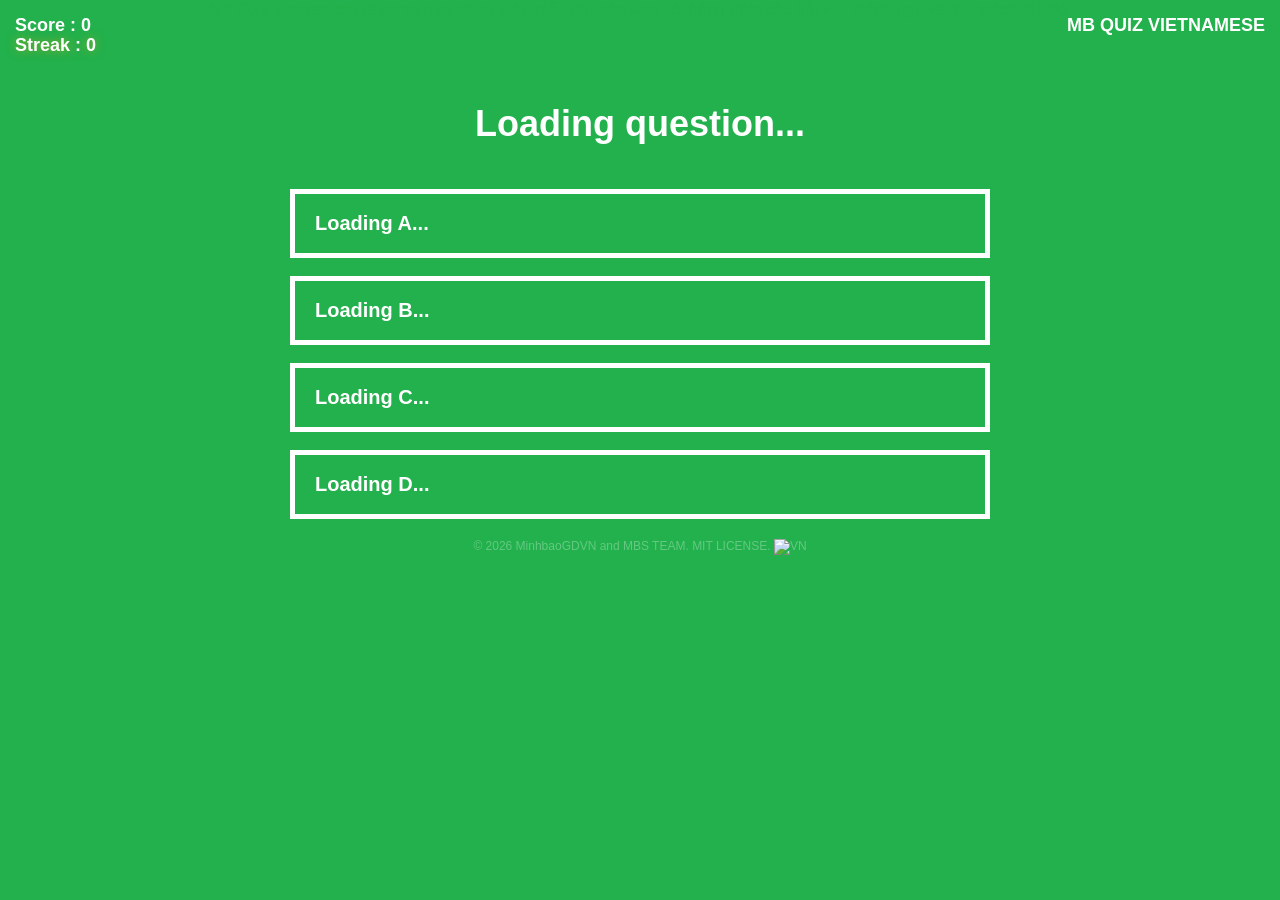
==== index.html @ e5b3870a "Update index.html" ====
<!DOCTYPE html>
<html lang="vi">

<head>

<meta charset="UTF-8">

<meta
    name="viewport"
    content="width=device-width, initial-scale=1.0"
>

<title>MB Quiz Vietnamese</title>

<!-- SEO -->
<meta
    name="description"
    content="MB Quiz Vietnamese là game quiz tiếng Việt miễn phí trên web với hàng trăm câu hỏi vui, thành ngữ, kiến thức và thử thách tốc độ."
>

<meta
    name="keywords"
    content="quiz vietnamese, game quiz, quiz tiếng việt, trivia vietnam, mb quiz vietnamese, game web việt nam"
>

<meta
    name="author"
    content="MinhbaoGDVN and MBS TEAM"
>

<meta
    name="license"
    content="MIT"
>

<meta
    name="robots"
    content="index, follow"
>

<link
    rel="canonical"
    href="https://mbquizvietnamese.vercel.app/"
>

<!-- Theme -->
<meta
    name="theme-color"
    content="#22b14c"
>

<!-- Favicon -->
<link
    rel="icon"
    href="/favicon.png"
>

<link
    rel="icon"
    type="image/png"
    sizes="16x16"
    href="/favicon.png"
>

<link
    rel="icon"
    type="image/png"
    sizes="32x32"
    href="/favicon.png"
>

<link
    rel="icon"
    type="image/png"
    sizes="192x192"
    href="/favicon.png"
>

<link
    rel="icon"
    type="image/png"
    sizes="512x512"
    href="/favicon.png"
>

<link
    rel="shortcut icon"
    href="/favicon.png"
>

<link
    rel="apple-touch-icon"
    href="/favicon.png"
>

<!-- Open Graph -->
<meta
    property="og:title"
    content="MB Quiz Vietnamese"
>

<meta
    property="og:description"
    content="Game quiz tiếng Việt miễn phí trên web với câu hỏi vui, thành ngữ và thử thách tốc độ."
>

<meta
    property="og:type"
    content="website"
>

<meta
    property="og:url"
    content="https://mbquizvietnamese.vercel.app/"
>

<meta
    property="og:image"
    content="https://mbquizvietnamese.vercel.app/favicon.png"
>

<meta
    property="og:site_name"
    content="MB Quiz Vietnamese"
>

<meta
    property="og:locale"
    content="vi_VN"
>

<!-- Twitter -->
<meta
    name="twitter:card"
    content="summary_large_image"
>

<meta
    name="twitter:title"
    content="MB Quiz Vietnamese"
>

<meta
    name="twitter:description"
    content="Game quiz tiếng Việt miễn phí trên web với hàng trăm câu hỏi thú vị."
>

<meta
    name="twitter:image"
    content="https://mbquizvietnamese.vercel.app/favicon.png"
>

<!-- CSS -->
<link
    rel="stylesheet"
    href="style.css"
>

</head>

<body>


<div class="container">

    <div class="score" id="score">
        Score : 0
    </div>
    <div class="streak" id="streak">
        Streak : 0
    </div>

    <div class="logo">
        MB QUIZ VIETNAMESE
    </div>
    <p class="seo-info">
        MB Quiz Vietnamese là game quiz tiếng Việt miễn phí trên web với hàng trăm câu hỏi vui, thành ngữ và thử thách tốc độ.
    </p>

    <div class="question" id="question">
        Loading question...
    </div>

    <div class="answers">

        <div class="answer" id="A" data-answer="A">
            Loading A...
        </div>

        <div class="answer" id="B" data-answer="B">
            Loading B...
        </div>

        <div class="answer" id="C" data-answer="C">
            Loading C...
        </div>

        <div class="answer" id="D" data-answer="D">
            Loading D...
        </div>

    </div>

    <footer class="footer">
        © 2026 MinhbaoGDVN and MBS TEAM. MIT LICENSE.
        <img
            src="https://flagcdn.com/w20/vn.png"
            alt="VN"
        >
    </footer>

</div>

<script
    type="module"
    src="js/control.js"
></script>

</body>
</html>
---- style.css ----
*{
    margin:0;
    padding:0;
    box-sizing:border-box;
    font-family:Arial, Helvetica, sans-serif;
}

.streak {
    position:absolute;
    top:35px;
    left:15px;
    text-align: center;
    font-size: 18px;
    font-weight: bold;
    margin-bottom: 10px;
    text-shadow:
        0 0 10px rgba(255,165,0,0.5);
}

.footer {
  text-align: center;
  padding: 20px;
  font-size: 12px;
  color: rgba(255,255,255,0.3);
}

.seo-info {
    color: #22b14c;
}

body{
    background:#22b14c;
    color:white;
    user-select:none;
}

.container{
    width:100%;
    min-height:100vh;

    display:flex;
    flex-direction:column;
    align-items:center;

    position:relative;
}

.score{
    position:absolute;
    top:15px;
    left:15px;

    font-size:18px;
    font-weight:bold;
}

.logo{
    position:absolute;
    top:15px;
    right:15px;

    font-size:18px;
    font-weight:bold;
}

.question{
    margin-top:80px;

    font-size:36px;
    font-weight:bold;

    text-align:center;

    width:90%;
    max-width:1000px;

    line-height:1.4;
}

.answers{
    margin-top:40px;

    width:90%;
    max-width:700px;

    display:flex;
    flex-direction:column;

    gap:18px;
}

.answer{
    border:5px solid white;

    padding:18px 20px;

    font-size:20px;
    font-weight:bold;

    cursor:pointer;

    transition:0.2s;
}

.answer:hover{
    transform:scale(1.03);

    background:rgba(255,255,255,0.1);
}

.answer:active{
    transform:scale(0.98);
}



/* CORRECT ANSWER */

.correct{
    background:#00c853 !important;
}

/* WRONG ANSWER */

.wrong{
    background:#d50000 !important;
}

/* DISABLED */

.disabled{
    pointer-events:none;

    opacity:0.7;
}

@media(max-width:700px){

    .question{
        font-size:28px;

        margin-top:70px;
    }

    .answer{
        font-size:18px;

        padding:15px;
    }

}
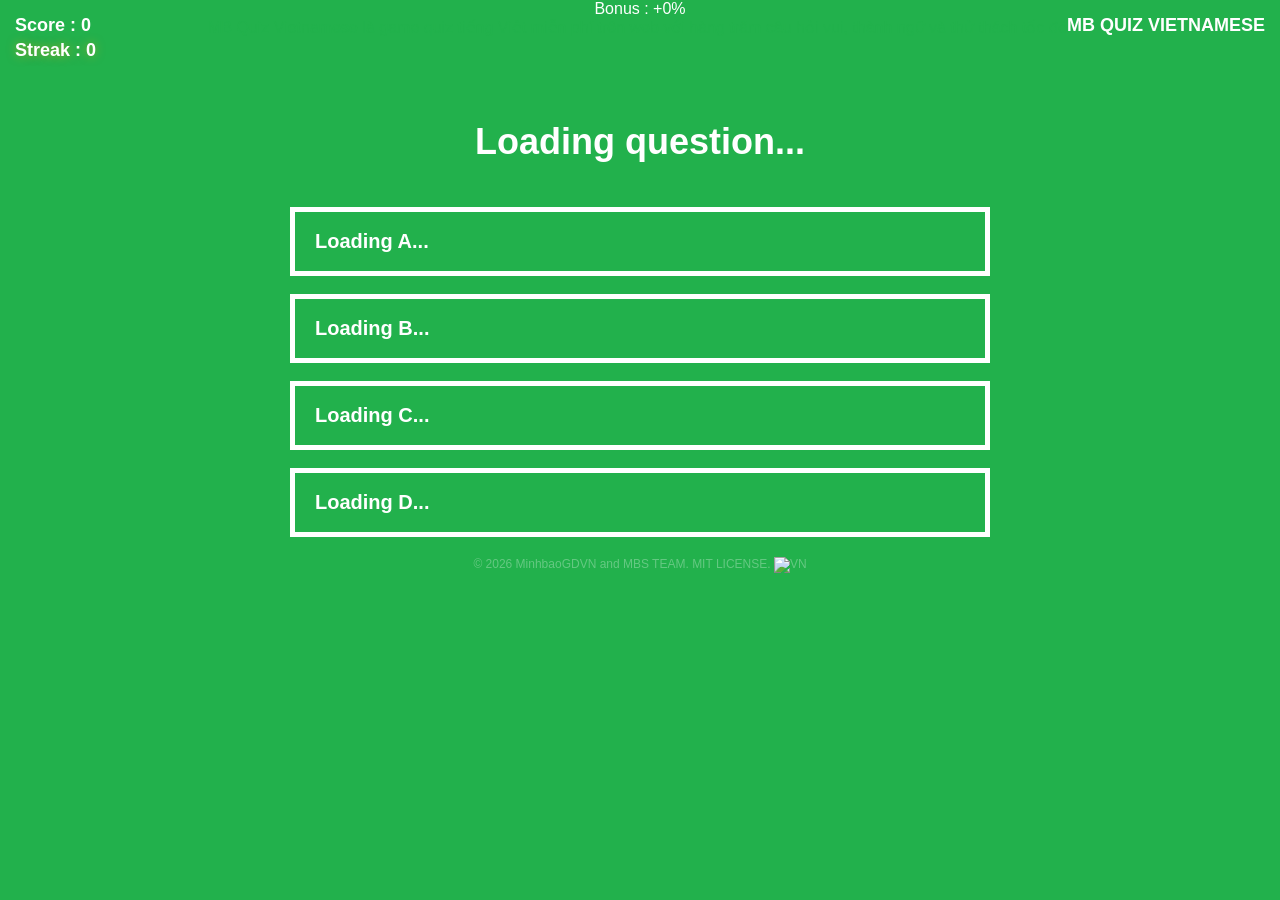
==== commit 5bbf573b: "Update index.html" ====
--- a/index.html
+++ b/index.html
@@ -168,6 +168,9 @@
     </div>
     <div class="streak" id="streak">
         Streak : 0
+    </div>
+    <div class="bunus" id="bonus">
+        Bonus : +0%
     </div>
 
     <div class="logo">
--- a/style.css
+++ b/style.css
@@ -7,7 +7,7 @@
 
 .streak {
     position:absolute;
-    top:35px;
+    top:40px;
     left:15px;
     text-align: center;
     font-size: 18px;
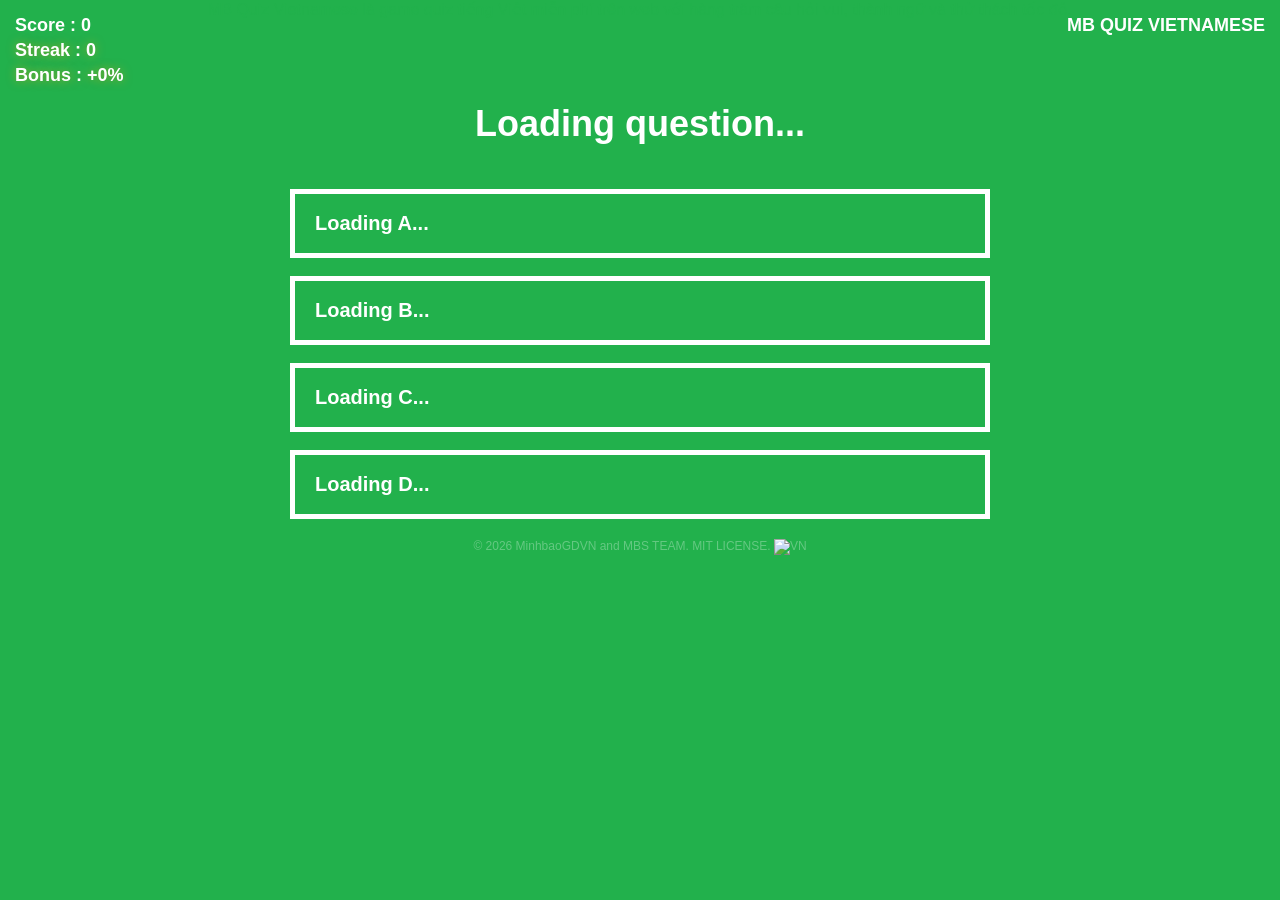
==== commit 96f22722: "Update index.html" ====
--- a/index.html
+++ b/index.html
@@ -169,7 +169,7 @@
     <div class="streak" id="streak">
         Streak : 0
     </div>
-    <div class="bunus" id="bonus">
+    <div class="bonus" id="bonus">
         Bonus : +0%
     </div>
 
--- a/style.css
+++ b/style.css
@@ -5,6 +5,17 @@
     font-family:Arial, Helvetica, sans-serif;
 }
 
+.bonus { 
+    position:absolute; 
+    top:65px; 
+    left:15px;
+    text-align: center;
+    font-size: 18px;
+    font-weight: bold; 
+    margin-bottom: 10px;
+    text-shadow: 
+        0 0 10px rgba(255,165,0,0.5); 
+}
 .streak {
     position:absolute;
     top:40px;
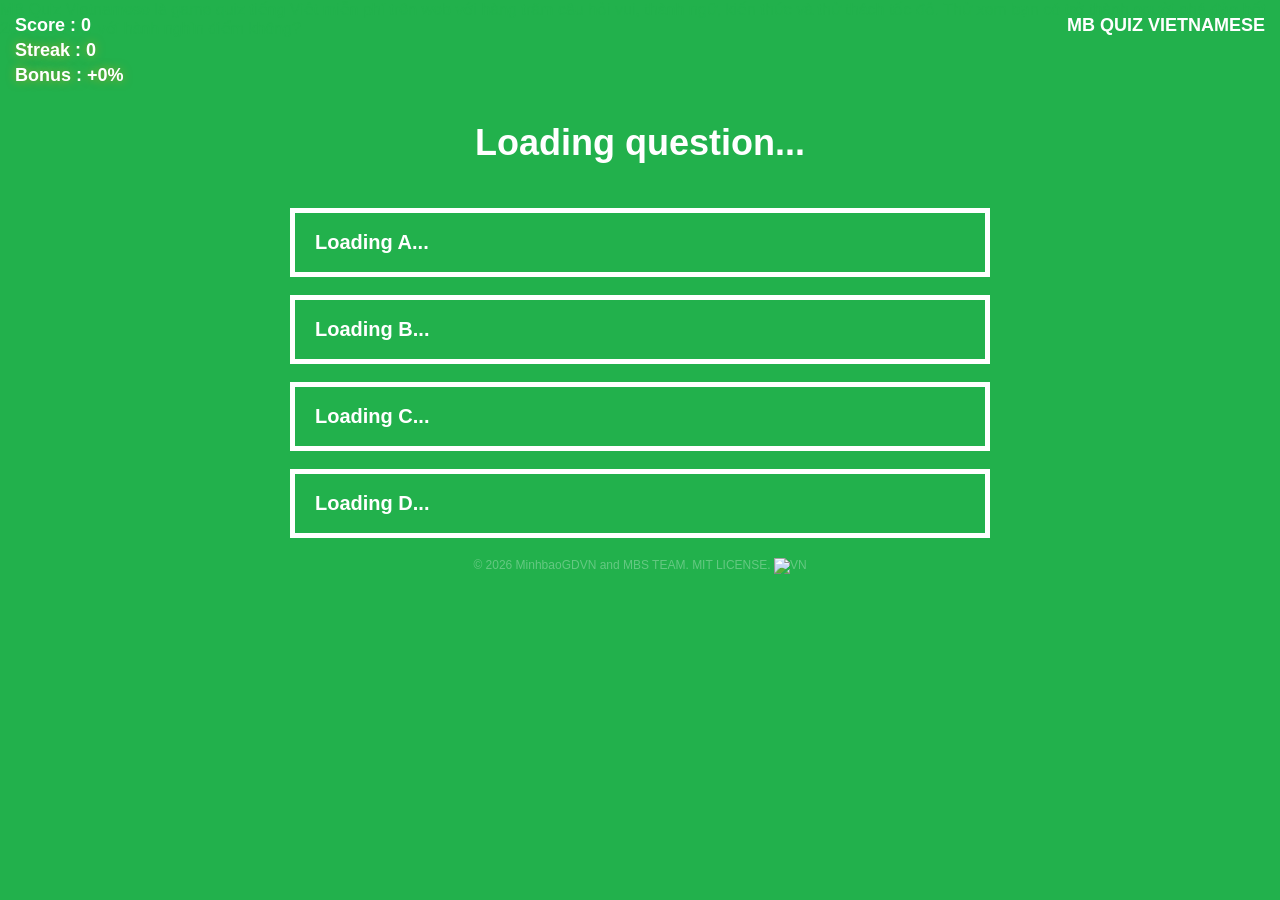
==== commit 8753abd6: "Update index.html" ====
--- a/index.html
+++ b/index.html
@@ -15,7 +15,7 @@
 <!-- SEO -->
 <meta
     name="description"
-    content="MB Quiz Vietnamese là game quiz tiếng Việt miễn phí trên web với hàng trăm câu hỏi vui, thành ngữ, kiến thức và thử thách tốc độ."
+    content="MB Quiz Vietnamese là game quiz tiếng Việt miễn phí trên web với hàng trăm câu hỏi vui, thành ngữ, kiến thức và thử thách tốc độ. Thử xem bạn có trở thành người phá đảo hết 200+ câu hỏi với hành nghìn điểm không?  "
 >
 
 <meta
@@ -101,7 +101,7 @@
 
 <meta
     property="og:description"
-    content="Game quiz tiếng Việt miễn phí trên web với câu hỏi vui, thành ngữ và thử thách tốc độ."
+    content="MB Quiz Vietnamese là game quiz tiếng Việt miễn phí trên web với hàng trăm câu hỏi vui, thành ngữ, kiến thức và thử thách tốc độ. Thử xem bạn có trở thành người phá đảo hết 200+ câu hỏi với hành nghìn điểm không?"
 >
 
 <meta
@@ -142,7 +142,7 @@
 
 <meta
     name="twitter:description"
-    content="Game quiz tiếng Việt miễn phí trên web với hàng trăm câu hỏi thú vị."
+    content="MB Quiz Vietnamese là game quiz tiếng Việt miễn phí trên web với hàng trăm câu hỏi vui, thành ngữ, kiến thức và thử thách tốc độ. Thử xem bạn có trở thành người phá đảo hết 200+ câu hỏi với hành nghìn điểm không?."
 >
 
 <meta
@@ -177,7 +177,7 @@
         MB QUIZ VIETNAMESE
     </div>
     <p class="seo-info">
-        MB Quiz Vietnamese là game quiz tiếng Việt miễn phí trên web với hàng trăm câu hỏi vui, thành ngữ và thử thách tốc độ.
+        MB Quiz Vietnamese là game quiz tiếng Việt miễn phí trên web với hàng trăm câu hỏi vui, thành ngữ, kiến thức và thử thách tốc độ. Thử xem bạn có trở thành người phá đảo hết 200+ câu hỏi với hành nghìn điểm không?
     </p>
 
     <div class="question" id="question">
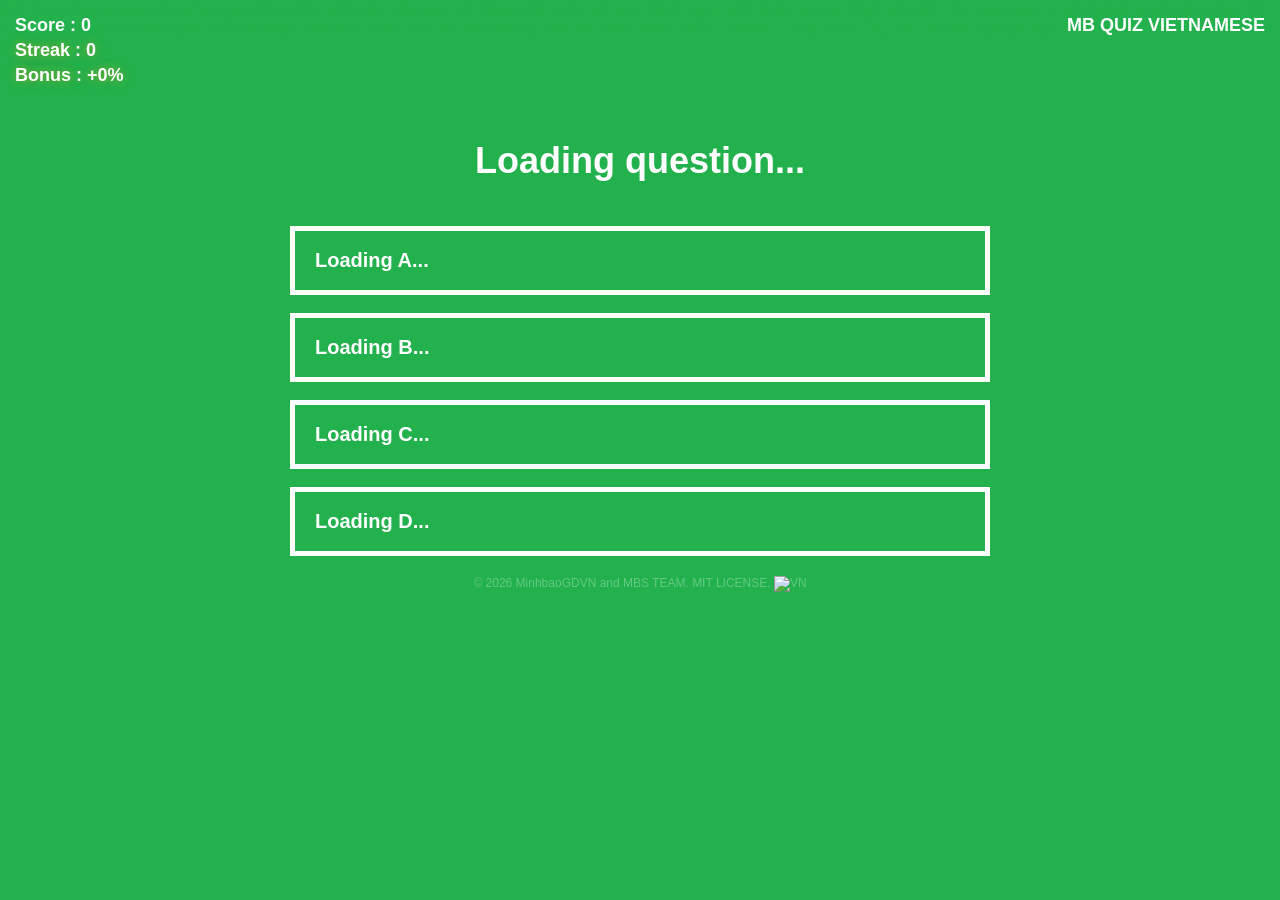
==== commit 61ed92b8: "Enhance game description with credits and license info Updated the description of the MB Quiz Vietna" ====
--- a/index.html
+++ b/index.html
@@ -177,7 +177,7 @@
         MB QUIZ VIETNAMESE
     </div>
     <p class="seo-info">
-        MB Quiz Vietnamese là game quiz tiếng Việt miễn phí trên web với hàng trăm câu hỏi vui, thành ngữ, kiến thức và thử thách tốc độ. Thử xem bạn có trở thành người phá đảo hết 200+ câu hỏi với hành nghìn điểm không?
+        MB Quiz Vietnamese là game quiz tiếng Việt miễn phí trên web với hàng trăm câu hỏi vui, thành ngữ, kiến thức và thử thách tốc độ. Thử xem bạn có trở thành người phá đảo hết 200+ câu hỏi với hành nghìn điểm không? Trò chơi được tạo bởi MinhbaoGDVN và Team MBS. MIT License. Tiếng Việt, Câu đố, Thành ngữ tục ngữ, MBS Team, MInhbaoGDVN, vercel app, MIT.
     </p>
 
     <div class="question" id="question">
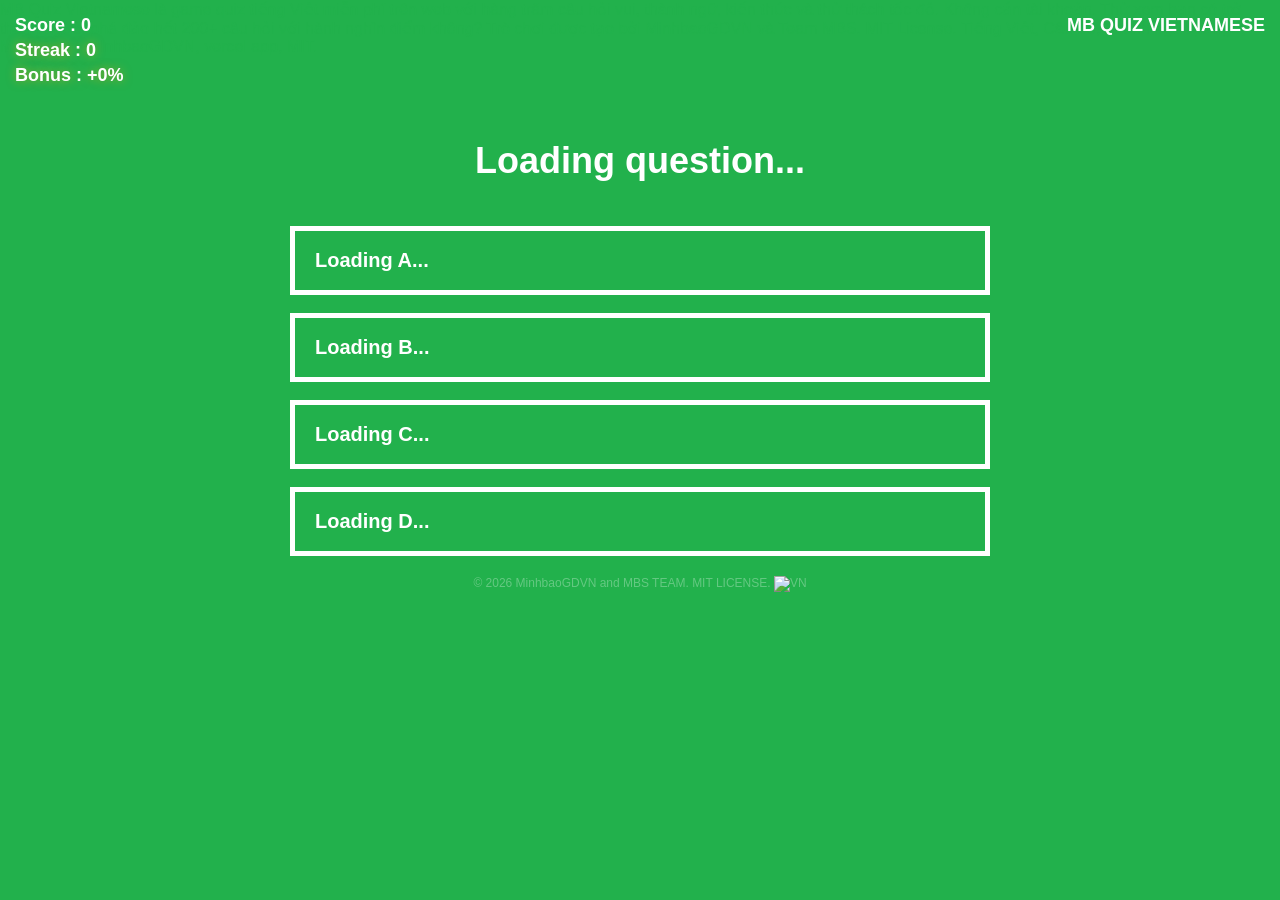
==== commit bd733ed3: "Enhance SEO meta tags in index.html Updated SEO meta tags for improved description and keywords." ====
--- a/index.html
+++ b/index.html
@@ -15,12 +15,12 @@
 <!-- SEO -->
 <meta
     name="description"
-    content="MB Quiz Vietnamese là game quiz tiếng Việt miễn phí trên web với hàng trăm câu hỏi vui, thành ngữ, kiến thức và thử thách tốc độ. Thử xem bạn có trở thành người phá đảo hết 200+ câu hỏi với hành nghìn điểm không?  "
+    content="MB Quiz Vietnamese là game quiz tiếng Việt miễn phí trên web với hàng trăm câu hỏi vui, thành ngữ, kiến thức và thử thách tốc độ. Không cần tài khoản. Thử xem bạn có trở thành người phá đảo hết 200+ câu hỏi với hành nghìn điểm không? Trò chơi được tạo bởi MinhbaoGDVN và Team MBS."
 >
 
 <meta
     name="keywords"
-    content="quiz vietnamese, game quiz, quiz tiếng việt, trivia vietnam, mb quiz vietnamese, game web việt nam"
+    content="quiz vietnamese, game quiz, quiz tiếng việt, trivia vietnam, mb quiz vietnamese, game web việt nam, tiếng việt, câu đố, thành ngữ tục ngữ, mbs team, minhbaogdvn, vercel app, MIT"
 >
 
 <meta
@@ -101,7 +101,7 @@
 
 <meta
     property="og:description"
-    content="MB Quiz Vietnamese là game quiz tiếng Việt miễn phí trên web với hàng trăm câu hỏi vui, thành ngữ, kiến thức và thử thách tốc độ. Thử xem bạn có trở thành người phá đảo hết 200+ câu hỏi với hành nghìn điểm không?"
+    content="MB Quiz Vietnamese là game quiz tiếng Việt miễn phí trên web với hàng trăm câu hỏi vui, thành ngữ, kiến thức và thử thách tốc độ. Không cần tài khoản. Thử xem bạn có trở thành người phá đảo hết 200+ câu hỏi với hành nghìn điểm không? Trò chơi được tạo bởi MinhbaoGDVN và Team MBS."
 >
 
 <meta
@@ -142,7 +142,7 @@
 
 <meta
     name="twitter:description"
-    content="MB Quiz Vietnamese là game quiz tiếng Việt miễn phí trên web với hàng trăm câu hỏi vui, thành ngữ, kiến thức và thử thách tốc độ. Thử xem bạn có trở thành người phá đảo hết 200+ câu hỏi với hành nghìn điểm không?."
+    content="MB Quiz Vietnamese là game quiz tiếng Việt miễn phí trên web với hàng trăm câu hỏi vui, thành ngữ, kiến thức và thử thách tốc độ. Không cần tài khoản. Thử xem bạn có trở thành người phá đảo hết 200+ câu hỏi với hành nghìn điểm không? Trò chơi được tạo bởi MinhbaoGDVN và Team MBS."
 >
 
 <meta
@@ -177,7 +177,7 @@
         MB QUIZ VIETNAMESE
     </div>
     <p class="seo-info">
-        MB Quiz Vietnamese là game quiz tiếng Việt miễn phí trên web với hàng trăm câu hỏi vui, thành ngữ, kiến thức và thử thách tốc độ. Thử xem bạn có trở thành người phá đảo hết 200+ câu hỏi với hành nghìn điểm không? Trò chơi được tạo bởi MinhbaoGDVN và Team MBS. MIT License. Tiếng Việt, Câu đố, Thành ngữ tục ngữ, MBS Team, MInhbaoGDVN, vercel app, MIT.
+        MB Quiz Vietnamese là game quiz tiếng Việt miễn phí trên web với hàng trăm câu hỏi vui, thành ngữ, kiến thức và thử thách tốc độ. Không cần tài khoản. Thử xem bạn có trở thành người phá đảo hết 200+ câu hỏi với hành nghìn điểm không? Trò chơi được tạo bởi MinhbaoGDVN và Team MBS. MIT License. Tiếng Việt, Câu đố, Thành ngữ tục ngữ, MBS Team, MInhbaoGDVN, vercel app, MIT.
     </p>
 
     <div class="question" id="question">
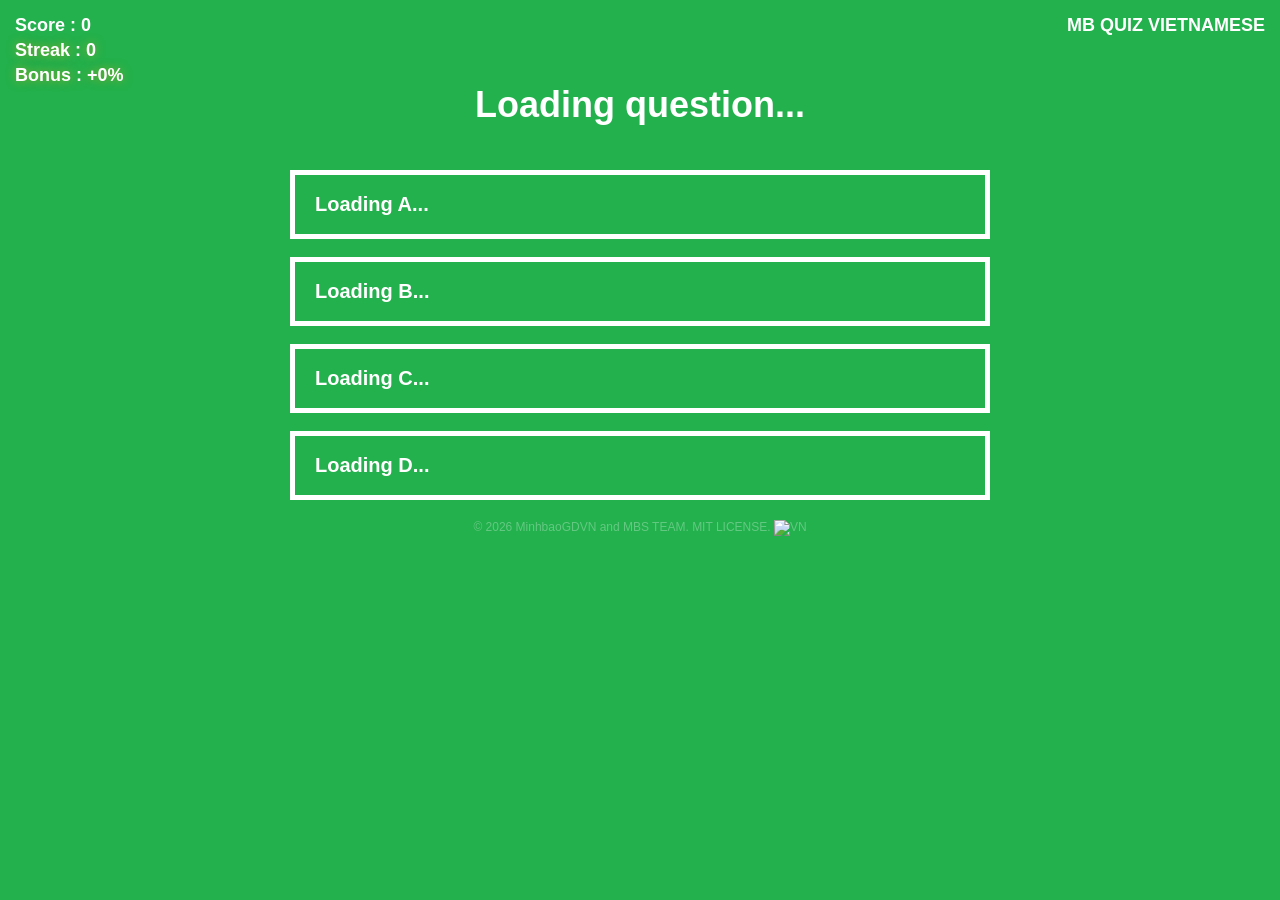
==== commit 2180e1c9: "Fix script tag formatting in index.html" ====
--- a/index.html
+++ b/index.html
@@ -214,10 +214,8 @@
 
 </div>
 
-<script
-    type="module"
-    src="js/control.js"
-></script>
+<script type="module" src="js/control.js"></script>
+<script defer src="/_vercel/insights/script.js"></script>
 
 </body>
 </html>
--- a/style.css
+++ b/style.css
@@ -36,7 +36,14 @@
 }
 
 .seo-info {
-    color: #22b14c;
+    position: absolute;
+    width: 1px;
+    height: 1px;
+    padding: 0;
+    margin: -1px;
+    overflow: hidden;
+    clip: rect(0, 0, 0, 0);
+    border: 0;
 }
 
 body{
